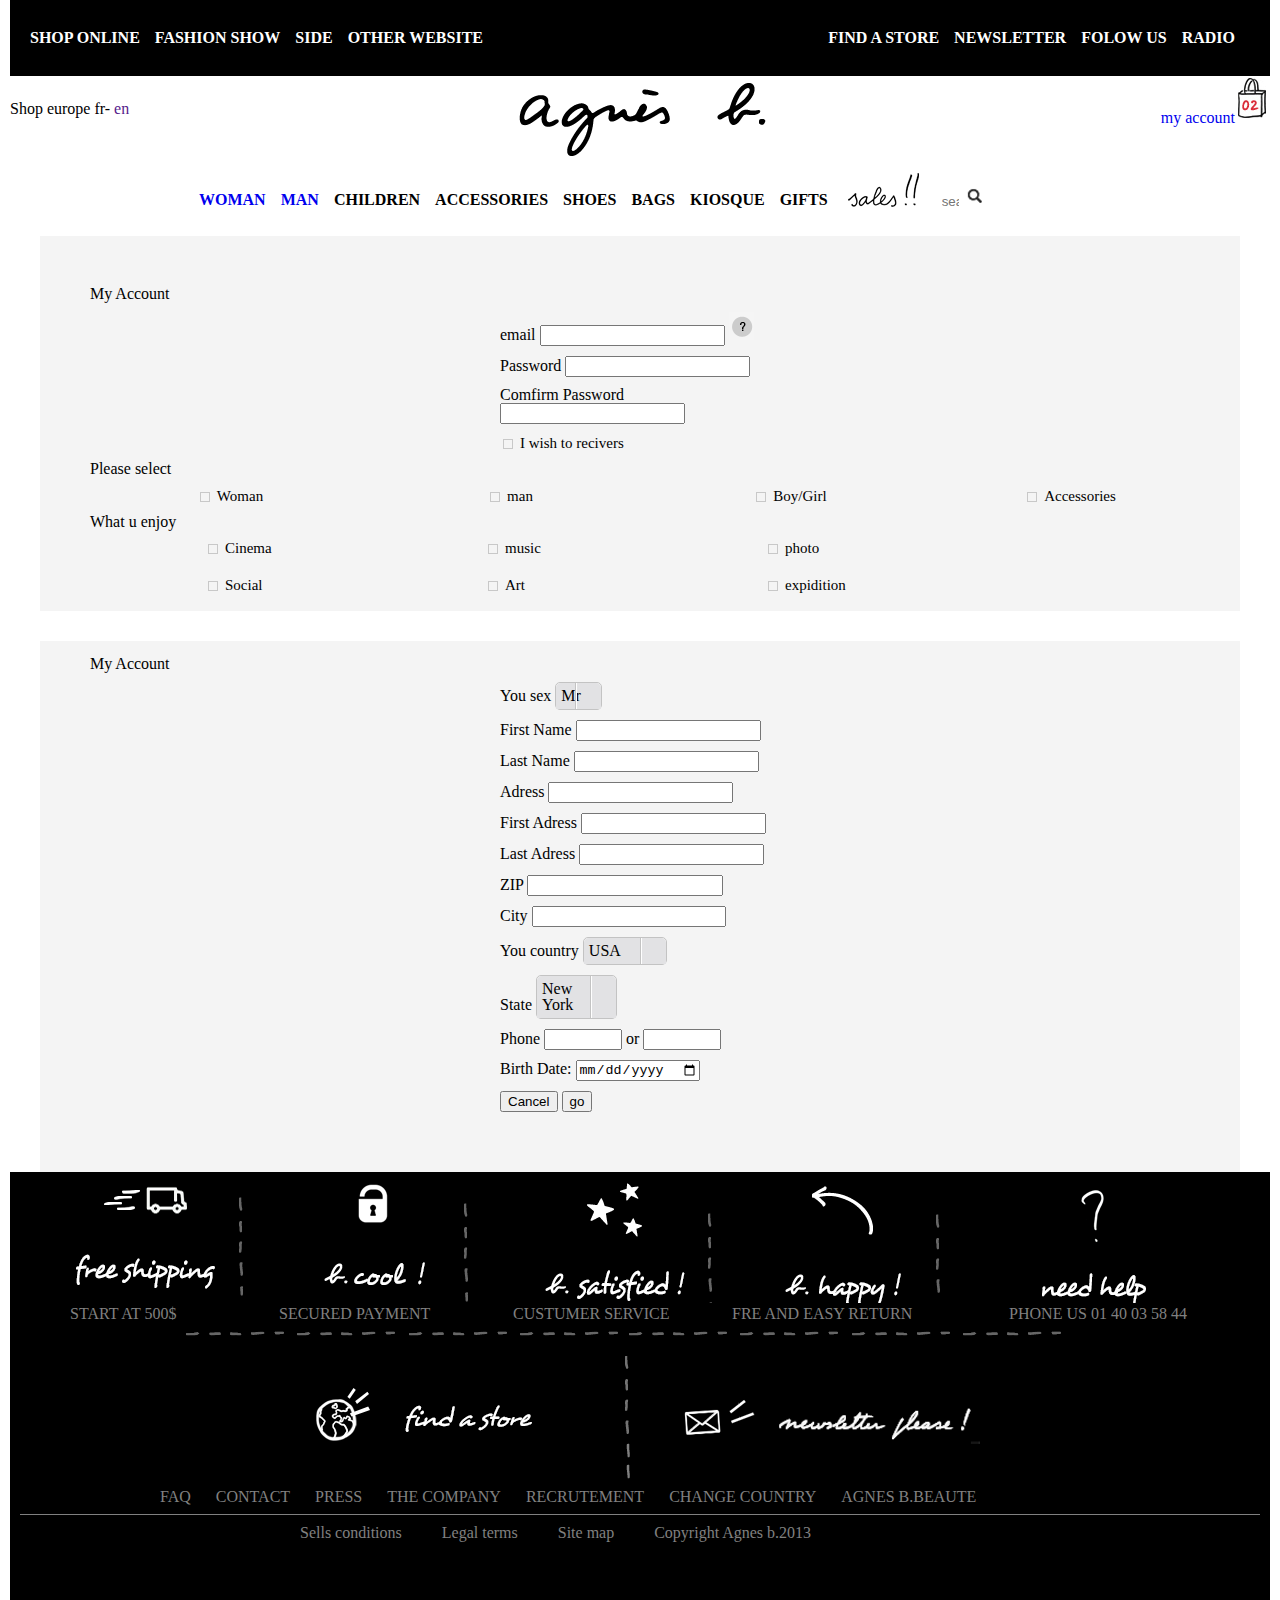
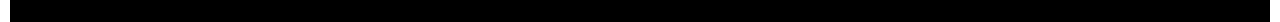
==== form.html @ 86dbea52 "form" ====
<!DOCTYPE html>
<html>
<head lang="en">
    <meta charset="UTF-8">
    <title></title>
    <link rel="stylesheet" href="css/styles.css">
    <link rel="stylesheet" href="css/dd.css"/>
    <script src="js/jquery.js"></script>
    <script src="js/jquery.dd.min.js"></script>
    <script src="js/jquery.bxslider.min.js"></script>
    <script src="js/scripts.js"></script>


</head>
<body>
<div class="wrapper">
    <div class="header">
        <div class="icontop">
            <div class="iconleft"><img src="images/iconlogo.png" alt=""/></div>
            <ul class="iconright">
                <li><img src="images/flogo.png" alt=""/></li>
                <li><img src="images/tlogo.png" alt=""/></li>
                <li><img src="images/plogo.png" alt=""/></li>
                <li><img src="images/vlogo.png" alt=""/></li>
                <li><img src="images/ilogo.png" alt=""/></li>
                <li class="xlogo"><img src="images/х.png" alt=""/></li>
            </ul>
        </div>
        <div class="top">
            <ul class="left top-href">
                <li><a href="ShopOnline.html">Shop online</a></li>
                <li>Fashion show</li>
                <li>Side</li>
                <li>Other website</li>
            </ul>
            <ul class="right">
                <li>Find a store</li>
                <li>Newsletter</li>
                <li class="FolowUs">Folow us</li>
                <li><a href="#">Radio</a></li>
            </ul>
            <div class="clear"></div>
        </div>
        <div class="midle">
            <div class="sector1"><p>Shop europe  fr- <a href="">en</a></p>
            <div class="block">
                <img src="images/rectungl.png" alt=""/>
                <div class="block1">
                    <a href="#" class="ablock1">France <img src="images/onlinemag.png" alt=""/></a><br/><br/>
                    <a href="#" class="ablock2">UK <img src="images/onlinemag.png" alt=""/></a><br/><br/>
                    <a href="#" class="ablock3">europe <img src="images/onlinemag.png" alt=""/></a><br/><br/>
                    <a href="#" class="ablock3">USA <img src="images/onlinemag.png" alt=""/></a><br/><br/>
                    <a href="#" class="ablock3">japan <img src="images/onlinemag.png" alt=""/></a><br/><br/>
                    <a href="#" class="ablock3">asia pacific <img src="images/onlinemag.png" alt=""/></a>
                </div>
            </div>
            </div>
            <div class="sector2"><a href="index.html"><img src="images/LOGO.png" /> </a></div>
            <div class="sector3"><a href="form.html">my account<img src="images/bucket.png"/></a>
                <div class="block2">
                    <img src="images/rectungl.png" alt=""/>
                    <div class="block3">
                        <table>
                            <tr>
                                <td>
                                    <img src="images/shirt.png" alt=""/>
                                </td>
                                <td class="tabletd">
                                    <p class="tablename">Shirt Tom Oppo</p></br>
                                    Size:L </br>
                                    Qte:1
                                </td>
                                <td class="tabletd1">
                                   <span> <p class="oldprice">100$</p><p class="newprice">50$</p></span><br/><br/><br/>
                                    <a href="">delete</a>
                                </td>
                            </tr>
                            <tr>
                                <td>
                                    <img src="images/shirt.png" alt=""/>
                                </td>
                                <td class="tabletd">
                                    <p class="tablename">shoes Amy</p></br>
                                    Size:34 </br>
                                    Qte:1
                                </td>
                                <td class="tabletd1">
                                    <span> <p class="oldprice"> </p><p class="newprice">85$</p></span><br/><br/><br/>
                                    <a href="">delete</a>
                                </td>
                            </tr>
                            <tr>
                                <td>Total</td>
                                <td ><p class="newprice">135$</p><br/>Free shiping start at 500$</td>
                            </tr>
                            <tr>
                                <td colspan="2" class="tablebutton">PROCEED TO CHECKOUT</td>
                            </tr>
                        </table>
                    </div>
                </div></div>

        </div>
        <div class="bot">
            <ul class="dropdown">
                <li><a href="/">Woman</a>
                    <ul class="dropdown-inside">

                <li><a href="/">New</a></li>
                <li><a href="/">Accessories</a></li>
                <li><a href="/">suits</a></li>
                <li><a href="/">Jackets</a></li>
                <li><a href="/">trousers</a></li>
                <li><a href="/">Shirts</a></li>
                <li><a href="/">Knitwear</a></li>
                <li><a href="/">T-Shirts</a></li>
                <li><a href="/">Bags</a></li>
                <li><a href="/">Shoes</a></li>
                <li><a href="/">Now in man</a></li>
                <li class="man1"><img src="images/manimg1.png" alt=""/></li>
                <li class="man2"><img src="images/manimg2.png" alt=""/></li>

            </ul>
                </li>
                <li class="dropdown-top"><a class="dropdown-top" href="/">Man</a>
                    <ul class="dropdown-inside">

                        <li><a href="/">New</a></li>
                        <li><a href="/">Accessories</a></li>
                        <li><a href="/">suits</a></li>
                        <li><a href="/">Jackets</a></li>
                        <li><a href="/">trousers</a></li>
                        <li><a href="/">Shirts</a></li>
                        <li><a href="/">Knitwear</a></li>
                        <li><a href="/">T-Shirts</a></li>
                        <li><a href="/">Bags</a></li>
                        <li><a href="/">Shoes</a></li>
                        <li><a href="/">Now in man</a></li>
                         <li class="man1"><img src="images/manimg1.png" alt=""/></li>
                          <li class="man2"><img src="images/manimg2.png" alt=""/></li>

                    </ul>
                </li>

                <li>Children</li>
                <li>Accessories</li>
                <li>Shoes</li>
                <li>Bags</li>
                <li>Kiosque</li>
                <li>Gifts</li>
                <li id="gift"><img  src="images/sales.png"/></li>
                <li id="search" ><form name="test" method="post" action="input1.php">
                                           <input type="text" size="1" placeholder="search" style="border: 0px none; margin: 0px -10px 0px 0px;"><button style="background: none repeat scroll 0% 0% white; border: 0px none;"><img src="images/find.png" alt=""/></button></form></li>
            </ul>
        </div>
    </div>
    <div class="content">

        <div class="MyAccount">
            My Account
            <form action="#" method="post">
                <div class="input-box">
                    <label for="email">email</label>
                    <input type="email" name="email" id="email"/>
                    <label for="email"><img src="images/qw.png" alt="" title="example@mail.com"/></label>
                </div>

                <div class="input-box">
                    <label for="pass">Password</label>
                    <input type="password" name="pass" id="pass"/>
                </div>
                <div class="input-box">
                    <label for="pass1">Comfirm Password</label>
                    <input type="password" name="pass1" id="pass1"/>
                </div>
                <div class="input-box">

                    <input type="checkbox" id="recivers" name="recivers" value="recivers" class="css-checkbox"/>
                    <label for="recivers" class="label_check css-label">I wish to recivers</label>
                </div>
              Please select
                <div class="select">
                <div class="input-box">

                    <input type="checkbox" id="woman" name="woman" value="Woman" class="css-checkbox"/>
                    <label for="woman" class="label_check css-label">Woman</label>
                </div>
                <div class="input-box">

                    <input type="checkbox" id="man" name="man" value="Man" class="css-checkbox"/>
                    <label for="man" class="label_check css-label">man</label>
                </div>
                <div class="input-box">

                    <input type="checkbox" id="Boy" name="Boy" value="Boy" class="css-checkbox"/>
                    <label for="Boy" class="label_check css-label">Boy/Girl</label>
                </div>
                <div class="input-box">

                    <input type="checkbox" id="Accessories" name="Accessories" value="Accessories" class="css-checkbox"/>
                    <label for="Accessories" class="label_check css-label">Accessories</label>
                </div>
                </div>
                What u enjoy
                <div class="select1">
                <div class="input-box">

                    <input type="checkbox" id="Cinema" name="Cinema" value="Cinema" class="css-checkbox"/>
                    <label for="Cinema" class="label_check css-label">Cinema</label>
                </div>
                <div class="input-box">

                    <input type="checkbox" id="music" name="music" value="music" class="css-checkbox"/>
                    <label for="music" class="label_check css-label">music</label>
                </div>
                <div class="input-box">

                    <input type="checkbox" id="photo" name="photo" value="photo" class="css-checkbox"/>
                    <label for="photo" class="label_check css-label">photo</label>
                </div>
                <div class="input-box">

                    <input type="checkbox" id="Social" name="Social" value="Social" class="css-checkbox"/>
                    <label for="Social" class="label_check css-label">Social</label>
                </div>
                <div class="input-box">

                    <input type="checkbox" id="Art" name="Art" value="Art" class="css-checkbox"/>
                    <label for="Art" class="label_check css-label">Art</label>
                </div>
                <div class="input-box">

                    <input type="checkbox" id="expidition" name="expidition" value="expidition" class="css-checkbox"/>
                    <label for="expidition" class="label_check css-label">expidition</label>
                </div>

                    </div>


        <br/>

           <p style="background: none repeat scroll 0% 0% #FFF;margin-top: 35px;height: 30px;width: 1200px;margin-left: -50px;"> </p>
                <p style="margin-top: 15px;">My Account</p>

                <div class="input-box">
                    <label for="sex">You sex</label>
                    <select name="sex" id="sex">
                        <option value="mr">Mr</option>
                        <option value="mrs">Mrs</option>
                    </select>
                </div>
                <div class="input-box">
                    <label for="Fname">First Name</label>
                    <input type="text" name="Fname" id="Fname"/>

                </div>
                <div class="input-box">
                    <label for="Lname">Last Name</label>
                    <input type="text" name="Lname" id="Lname"/>
                </div>
                <div class="input-box">
                    <label for="Adress">Adress</label>
                    <input type="text" name="Adress" id="Adress"/>
                </div>
                <div class="input-box">
                    <label for="FAdress">First Adress</label>
                    <input type="text" name="FAdress" id="FAdress"/>
                </div>
                <div class="input-box">
                    <label for="lAdress">Last Adress</label>
                    <input type="text" name="lAdress" id="lAdress"/>
                </div>
                <div class="input-box">
                    <label for="ZIP">ZIP</label>
                    <input type="text" name="ZIP" id="ZIP"/>
                </div>
                <div class="input-box">
                    <label for="City">City</label>
                    <input type="text" name="City" id="City"/>
                </div>
                <div class="input-box">
                    <label for="country">You country</label>
                    <select name="country" id="country">
                        <option value="mr">USA</option>
                        <option value="mrs">UKRAINE</option>
                    </select>
                </div>
                <div class="input-box">
                    <label for="State">State</label>
                    <select name="State" id="State">
                        <option value="NY">New York</option>
                        <option value="California">California</option>
                    </select>
                </div>
                <div class="input-box">
                    <label for="Phone">Phone</label>
                    <input type="text" name="Phone" id="Phone"/>
                    <label for="Phone1">or</label>
                    <input type="text" name="Phone1" id="Phone1"/>
                </div>
                <div class="input-box">
                    <p>Birth Date:  <input type="date" name="bday">
                </div>
                <div class="input-box">
                <input type="reset" value="Cancel"/>
                <input type="submit" value="go"/>
                    </div>
            </form>
        </div>




        <div id="popupWrapper">
            <div class="content">
                <a href="javascript:void(0)" id="closeMe">Close</a>
                <p>Паролі повинні бути одинаковими</p>

            </div>
        </div>

        

    <div class="footer" >
        <div class="top">
           <ul class="footermenu">
               <li> <a href="#"><img src="images/footer1.png" alt=""/> <br/><p class="fot1">START AT 500$</p></a>  </li>
               <li> <a href="#"><img src="images/footer2.png" alt=""/> <br/><p class="fot1 fot2">SECURED PAYMENT</p></a>  </li>
               <li> <a href="#"><img src="images/footer3.png" alt=""/> <br/><p class="fot1 fot2">CUSTUMER SERVICE</p></a>  </li>
               <li> <a href="#"><img src="images/footer4.png" alt=""/> <br/><p class="fot1 fot3">FRE AND EASY RETURN</p></a>  </li>
               <li> <a href="#"><img src="images/footer5.png" alt=""/> <br/><p>PHONE US 01 40 03 58 44</p></a>  </li>
               </ul>
        </div>
        <div class="middle"><img src="images/line.png" alt="" style="margin-left: 160px;"/><br/>
            <a href="#"><img src="images/footer6.png" style="margin-left: 270px;" alt=""/></a><a href="#"><img src="images/footer7.png" alt=""/></a>
        </div>
        <div class="bottom">
            <ul>
                <li><a href="#">FAQ</a></li>
                <li><a href="#">CONTACT</a></li>
                <li><a href="#">PRESS</a></li>
                <li><a href="#">THE COMPANY</a></li>
                <li><a href="#">RECRUTEMENT</a></li>
                <li><a href="#">CHANGE COUNTRY</a></li>
                <li><a href="#">AGNES B.BEAUTE</a></li>
            </ul>
        </div>
        <div class="fbot">
            <ul>
                <li><a href="#">Sells conditions</a></li>
                <li><a href="#">Legal terms</a></li>
                <li><a href="#">Site map</a></li>
                <li><a href="#">Copyright Agnes b.2013</a></li>
            </ul>
        </div>
        <div class="logobot">
            <img src="images/FOOTERlogo.png" alt=""/>
        </div>
    </div>
</div>
</body>
</html>
---- css/styles.css ----
html, body, div, span, applet, object, iframe,
h1, h2, h3, h4, h5, h6, p, blockquote, pre,
a, abbr, acronym, address, big, cite, code,
del, dfn, em, img, ins, kbd, q, s, samp,
small, strike, strong, sub, sup, tt, var,
b, u, i, center,
dl, dt, dd, ol, ul, li,
fieldset, form, label, legend,
table, caption, tbody, tfoot, thead, tr, th, td,
article, aside, canvas, details, embed,
figure, figcaption, footer, header, hgroup,
menu, nav, output, ruby, section, summary,
time, mark, audio, video {
    margin: 0;
    padding: 0;
    border: 0;
    font-size: 100%;
    font: inherit;
    vertical-align: baseline;
}
/* HTML5 display-role reset for older browsers */
article, aside, details, figcaption, figure,
footer, header, hgroup, menu, nav, section {
    display: block;
}
body {
    line-height: 1;
}
ol, ul {
    list-style: none;
}
blockquote, q {
    quotes: none;
}
blockquote:before, blockquote:after,
q:before, q:after {
    content: '';
    content: none;
}
table {
    border-collapse: collapse;
    border-spacing: 0;
}
a{
    text-decoration: none;
}

.wrapper{
    width:1260px;
    margin:0 auto;
}
.left{
    float:left;
}
.right{
    float:right;
}
.clear{
    clear: both;
    overflow: hidden;
    height: 0 !important;
    width: 0 !important;
}
.midle{
    height: 90px;
}
.bot{
    height: 70px;
}
.header .top {
    background: black;
    color: white;
    padding: 30px 20px;
}
.header .top li{
    float: left;
    margin-right: 15px;
    font-weight:bold;
    text-transform: uppercase;
}

.sector1{
    float: left;
    width: 25%;
    height: 85px;

  }
.sector1 p{
    margin-top: 25px;
}
.sector2{
      float: left;
    width: 50%;
    text-align: center;
  }
.sector3{
    float:  right;
    width: 25%;
    text-align: right;
    height: 85px;
      }
.header .bot li{
    float: left;
    margin-right: 15px;
    font-weight:bold;
    text-transform: uppercase;
    height: 44px;
    padding-top: 26px;
}
#gift{
    padding: 0px;
}
#search{
    padding-top: 18px;
    color: gray;
    font-size: 12px;  
}
.dropdown{
        margin-left: 15%;
}

.dropdown-inside li{
    padding-top: 0px !important;
    width: 875px;
    padding-left: 10px;
}
ul.dropdown li { position: relative; }

ul.dropdown-inside {
    position: absolute;
    display: none;
    margin-top: 10px;
    background: white;
    z-index: 2;
}

.top  a:visited{
    color:white;
}
.top  a{
    color:white;
}
.block1 a:visited{
    color:black;
}
.sector3 a:visited{
    color:black;
}
.bot a:visited{
    color:black;
}

.man1{
    float: right !important;
    margin-left: 150px !important;
    position: absolute !important;
    width: 364px;
    height: 342px;

}
.man2{
    float: right !important;
    margin-left: 514px;
    position: absolute !important;
}

.block{
    position: absolute;
        z-index: 3;
    display: none;
}
.block1{
    position: absolute;
    border: 1px solid rgba(171, 165, 165, 0.34);
    margin-top: -14px;
    z-index:  -1;
    margin-left: -5px;
    padding: 10px;
    width: 360px;
    background: white;
}
.block1 img{
    float: right;
}
.block2{
    z-index: 1;
    float: right;
    margin-top: 15px;
    position: relative;
    display: none;
}
.block2 img{
    margin-top: -12px;
    margin-left: 285px;
}
.block3{
    position: absolute;
    border: 1px solid rgba(171, 165, 165, 0.34);
    margin-top: -14px;
    z-index:  -1;
    margin-left: -5px;
    padding: 10px;
    width: 360px;
    background: white;
    text-align: left;

}
.block3 img{
    float: left;
    margin-left: 10px;
    padding: 2px;
}

.footer{
    background-color: #000;
    height: 430px;
    padding: 10px;
    width: 1240px;

}
.footermenu li{
    float: left;
    margin-left: 50px;
    text-align: center;
}
.footermenu a{
    color:gray;
    }

.bottom li{
    float: left;
    margin-left: 25px;
}
.bottom a {
    color: gray;
}

.bottom ul{
    margin-left: 115px;
}
.tabletd{
    float: left;
    padding-left: 25px;
    width: 150px;
    margin-bottom: 10px;
}
.tabletd1{
    float: left;
    padding-left: 25px;
    width: 85px;
}
.tablename{
    font-weight: bold;
}
.oldprice{
    text-decoration: line-through;
    float: left;
}
.newprice{
    font-weight: bold;
    color: red;
    float:right;
    margin-left: 10px;
}
.tablebutton{
    background: #000000;
    color: white;
    height: 30px;
    text-align: center;
    padding-top: 10px;
}
.fot1{
    float:left;
    }
.fot2{
    margin-left: -25px;
}
.fot3{
   margin-left: -40px;
}
.fbot{
    height: 25px;
    margin-left: 230px;
    padding: 10px;
        }
.fbot li{
    float: left;
    margin-left: 40px;
    color: gray;
}

.fbot li a{
        color: gray;
}
.logobot{
    text-align: center;
    width: 1250px;
}
.bottom{
    height: 25px;
    border-bottom: 1px solid gray;
}
.product1{
    width: 210px;
    text-align: center;
    height: 260px;
    float:left;
    margin-left: 85px;
}
.product{
    height: 550px;
}
.product1 img{
    height: 200px;

}
.activemenu a{
    font-size: 18px;
}

.dropdown li a:hover{
    border-bottom: 5px solid #F00;
    border-radius: 12em 0.5em/ 1em 1.5em;
}
.iconleft{
    float: left;
    margin-left: 120px;
}
.iconright{
    float: left;

}
.xlogo{
    margin-top: 0px !important;
    cursor: pointer;
}
.iconright li{
    float: left;
    margin-left: 80px;
    margin-top: 50px;
}
.icontop{
    height:122px;
    background: black;
    display: none;
}
.FolowUs{
    cursor: pointer;
}


.input-box{
    width: 280px;
    margin:10px auto;
}

input[type="checkbox"].css-checkbox + label.css-label {
    padding-left:20px;
    height:15px;
    display:inline-block;
    line-height:15px;
    font-size:15px;
    vertical-align:middle;
    cursor:pointer;
    background: url("../images/checkbox-unchecked.png") 0 0 no-repeat;
}
label.css-label {
    -webkit-touch-callout: none;
    -webkit-user-select: none;
    -khtml-user-select: none;
    -moz-user-select: none;
    -ms-user-select: none;
    user-select: none;
}
input[type="checkbox"].css-checkbox.checked + label.css-label {
    background: url("../images/checkbox-checked.png") 0 13px no-repeat;
}
input[type="checkbox"].css-checkbox:checked + label.css-label {
    background: url("../images/checkbox-checked.png") 0 0 no-repeat;
}

/* */
input[type="checkbox"].css-checkbox,
input[type="radio"].css-checkbox {
    display: inline-block;
    opacity: 0 !important;
    width: 0 !important;
    height: 0 !important;
    border:0 !important;
    line-height: 0 !important;
    overflow: hidden;
    position: absolute;
    left: -20px;
    /*   for ie8   */
    -ms-filter: "progid:DXImageTransform.Microsoft.Alpha(Opacity=0)";
    filter: progid:DXImageTransform.Microsoft.Alpha(Opacity=0);
}
.interactionWindow input[type="radio"].css-checkbox {top:0;}
input[type="radio"].css-checkbox + label.css-label {
    padding-left:24px;
    display:inline-block;
    cursor:pointer;
    background: url("../images/radio-uncheked.png") 0 -3px no-repeat;
    font-family: "Open Sans",sans-serif;
    font-weight: 300;
    font-size: 14px;
}
label.css-label {
    background:url("../images/radio-uncheked.png") 0 -3px no-repeat;
    -webkit-touch-callout: none;
    -webkit-user-select: none;
    -khtml-user-select: none;
    -moz-user-select: none;
    -ms-user-select: none;
    user-select: none;
}
input[type="radio"].css-checkbox.checked + label.css-label {
    background: url("../images/radio-cheked.png") 0 -3px no-repeat;
}
input[type="radio"].css-checkbox:checked + label.css-label {
    background: url("../images/radio-cheked.png") 0 -3px no-repeat;
}

#popupWrapper{
    position: fixed;
    top: 0;
    right: 0;
    bottom: 0;
    left: 0;
    background: rgba(74, 140, 62, 0.35);
    z-index:9999;
    display: none;
}

#popupWrapper .content{
    width: 250px;
    height: 250px;
    background: #ffffff;
    margin: 15% auto;
}


.MyAccount {
    background: none repeat scroll 0% 0% #F4F4F4;
    width: 1100px;
    margin: 0px auto;
    padding: 50px;
   }

.select .input-box{
    float: left;
}
#Phone{
    width: 70px;
}
#Phone1{
    width: 70px;
}
.select1 .input-box{
    float: left;
}
.select{
    width: 1200px;
    text-align: center;
}
.select1 {
    width: 870px;
    margin: 0px auto;
    height: 30px;
}

#ZIP{
    width: 188px;
}
#City{
    width: 186px;
}
---- css/dd.css ----
.borderRadius{-moz-border-radius:5px; border-radius:5px; }
.borderRadiusTp{-moz-border-radius:5px 5px 0 0; border-radius:5px 5px 0 0;}
.borderRadiusBtm{-moz-border-radius:0 0 5px 5px ; border-radius:0 0 5px 5px;}

.ddcommon {position:relative;display:-moz-inline-stack; zoom:1; display:inline-block; *display:inline; cursor:default;}
.ddcommon ul{padding:0;margin:0;}
.ddcommon ul li{list-style-type:none;}
.borderRadiusTp ul li:last-child{-moz-border-radius:0 0 5px 5px ; border-radius:0 0 5px 5px;border-bottom:0 none #c3c3c3; }
.borderRadiusBtm ul li:first-child{-moz-border-radius:5px 5px 0 0; border-radius:5px 5px 0 0 ;border-bottom:1 solid #c3c3c3; }

.ddcommon .disabled img, .ddcommon .disabled span, .ddcommon.disabledAll{
opacity: .5; /* standard: ff gt 1.5, opera, safari */
-ms-filter:"alpha(opacity=50)"; /* ie 8 */
filter:alpha(opacity=50); /* ie lt 7 */
-khtml-opacity:.5; /* safari 1.x */
-moz-opacity:.5; /* ff lt 1.5, netscape */
color:#999999;
}
.ddcommon .clear{clear:both}
.ddcommon .shadow{-moz-box-shadow:5px 5px 5px -5px #888888;-webkit-box-shadow:5px 5px 5px -5px #888888;box-shadow: 5px 5px 5px -5px #888888;}
.ddcommon input.text{color:#7e7e7e;padding:0 0 0 0; position:absolute; background:#fff; display:block; width:98%; height:98%; left:2px; top:0; border:none;}
.ddOutOfVision{position:relative; display:-moz-inline-stack; display:inline-block; zoom:1; *display:inline;}
.borderRadius .shadow{-moz-box-shadow:5px 5px 5px -5px #888888;-webkit-box-shadow:5px 5px 5px -5px #888888;box-shadow: 5px 5px 5px -5px #888888;}
.borderRadiusBtm .shadow{-moz-box-shadow:-5px -5px 5px -5px #888888;-webkit-box-shadow:-5px -5px 5px -5px #888888;box-shadow: -5px -5px 5px -5px #888888}
.borderRadiusTp .border, .borderRadius .border{-moz-border-radius:0 0 5px 5px ; border-radius:0 0 5px 5px;}
.borderRadiusBtm .border{-moz-border-radius:5px 5px 0 0; border-radius:5px 5px 0 0;}
img.fnone{float:none !important}
.ddcommon .divider{width:0; height:100%; position:absolute;}
.ddcommon .ddArrow{display:inline-block; position:absolute; top:50%; right:4px;}
.ddcommon .ddArrow:hover{background-position:0 100%;}
.ddcommon .ddTitle{padding:0; position:relative; display:inline-block; width:100%}
.ddcommon .ddTitle .ddTitleText{display:block;}
.ddcommon .ddTitle .ddTitleText .ddTitleText{padding:0;}
.ddcommon .ddTitle .description{display:block;}
.ddcommon .ddTitle .ddTitleText img{position:relative; vertical-align:middle; float:left}
.ddcommon .ddChild{position:absolute;display:none;width:100%;overflow-y:auto; overflow-x:hidden; zoom:1; z-index:9999}
.ddcommon .ddChild li{clear:both;}
.ddcommon .ddChild li .description{display:block;}
.ddcommon .ddChild li img{border:0 none; position:relative;vertical-align:middle;float:left}
.ddcommon .ddChild li.optgroup{padding:0;}
.ddcommon .ddChild li.optgroup .optgroupTitle{padding:0 5px; font-weight:bold; font-style:italic}
.ddcommon .ddChild li.optgroup ul li{padding:5px 5px 5px 15px}
.ddcommon .noBorderTop{border-top:none 0  !important; padding:0; margin:0;}

/*************** default theme **********************/
.dd{border:1px solid #c3c3c3;}
.dd .divider{border-left:1px solid #c3c3c3; border-right:1px solid #fff;; right:24px;}
.dd .ddArrow{width:16px;height:16px; margin-top:-8px; background:url(../../images/msdropdown/skin1/dd_arrow.gif) no-repeat;}
.dd .ddArrow:hover{background-position:0 100%;}
.dd .ddTitle{color:#000;background:#e2e2e4 url(../../images/msdropdown/skin1/title-bg.gif) repeat-x left top;}
.dd .ddTitle .ddTitleText{padding:5px 20px 5px 5px;}
.dd .ddTitle .ddTitleText .ddTitleText{padding:0;}
.dd .ddTitle .description{font-size:12px; color:#666}
.dd .ddTitle .ddTitleText img{padding-right:5px;}
.dd .ddChild{border:1px solid #c3c3c3; background-color:#fff; left:-1px;}
.dd .ddChild li{padding:5px; background-color:#fff; border-bottom:1px solid #c3c3c3;}
.dd .ddChild li .description{color:#666;}
.dd .ddChild li .ddlabel{color:#333;}
.dd .ddChild li.hover{background-color:#f2f2f2}
.dd .ddChild li img{padding:0 6px 0 0;}
.dd .ddChild li.optgroup{padding:0;}
.dd .ddChild li.optgroup .optgroupTitle{padding:0 5px; font-weight:bold; font-style:italic}
.dd .ddChild li.optgroup ul li{padding:5px 5px 5px 15px}
.dd .ddChild li.selected{background-color:#d5d5d5; color:#000;}
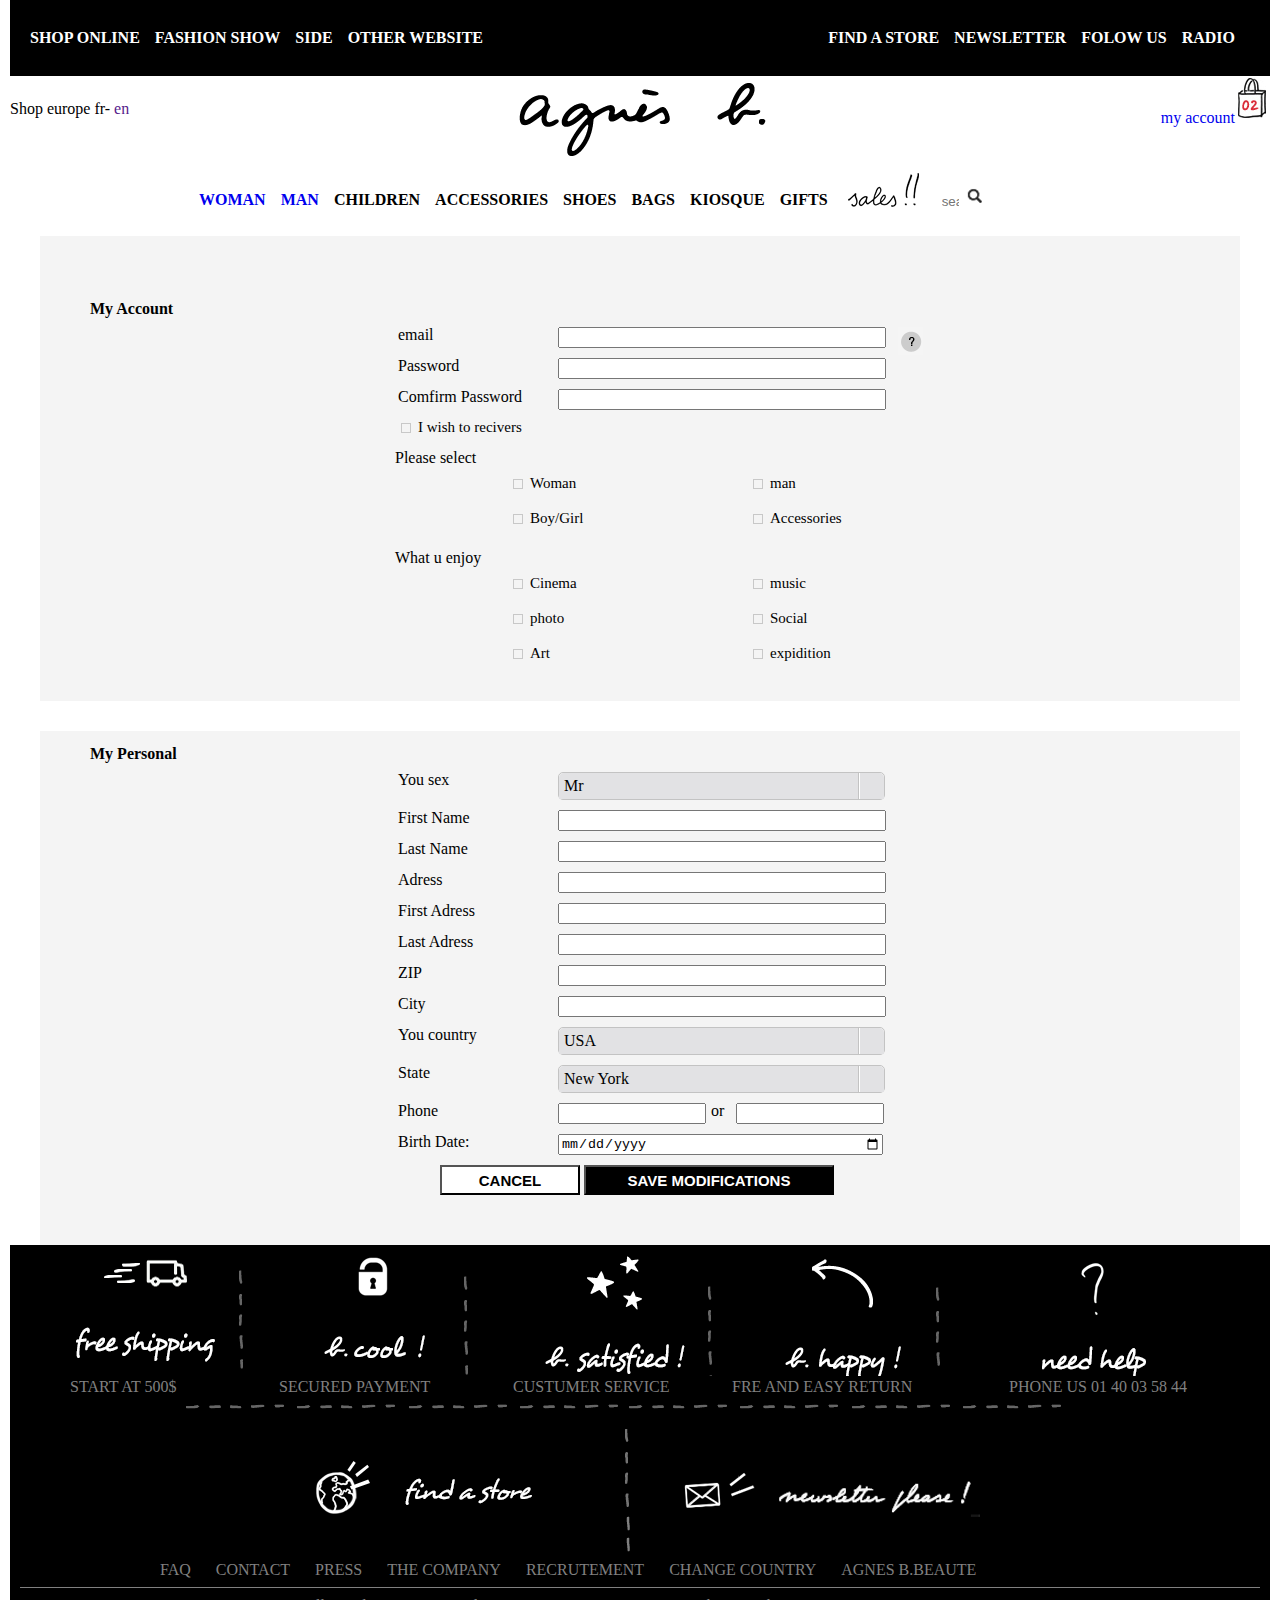
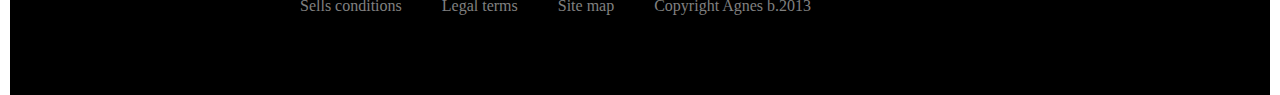
==== commit 59eb21d9: "form" ====
--- a/form.html
+++ b/form.html
@@ -157,29 +157,30 @@
     <div class="content">
 
         <div class="MyAccount">
-            My Account
+            <p style="margin-top: 15px; font-weight: bold"> My Account</p>
             <form action="#" method="post">
                 <div class="input-box">
                     <label for="email">email</label>
-                    <input type="email" name="email" id="email"/>
-                    <label for="email"><img src="images/qw.png" alt="" title="example@mail.com"/></label>
+                    <input type="email" name="email" id="email" class="WidthText"/>
+                    <label for="email" style="width: 0px;float: right"><img src="images/qw.png" alt="" title="example@mail.com"/></label>
                 </div>
 
                 <div class="input-box">
                     <label for="pass">Password</label>
-                    <input type="password" name="pass" id="pass"/>
+                    <input type="password" name="pass" id="pass" class="WidthText"/>
                 </div>
                 <div class="input-box">
                     <label for="pass1">Comfirm Password</label>
-                    <input type="password" name="pass1" id="pass1"/>
+                    <input type="password" name="pass1" id="pass1" class="WidthText"/>
                 </div>
                 <div class="input-box">
 
                     <input type="checkbox" id="recivers" name="recivers" value="recivers" class="css-checkbox"/>
                     <label for="recivers" class="label_check css-label">I wish to recivers</label>
                 </div>
-              Please select
+
                 <div class="select">
+                    <p>Please select</p>
                 <div class="input-box">
 
                     <input type="checkbox" id="woman" name="woman" value="Woman" class="css-checkbox"/>
@@ -201,8 +202,9 @@
                     <label for="Accessories" class="label_check css-label">Accessories</label>
                 </div>
                 </div>
-                What u enjoy
+
                 <div class="select1">
+                    <p>What u enjoy</p>
                 <div class="input-box">
 
                     <input type="checkbox" id="Cinema" name="Cinema" value="Cinema" class="css-checkbox"/>
@@ -240,7 +242,7 @@
         <br/>
 
            <p style="background: none repeat scroll 0% 0% #FFF;margin-top: 35px;height: 30px;width: 1200px;margin-left: -50px;"> </p>
-                <p style="margin-top: 15px;">My Account</p>
+                <p style="margin-top: 15px; font-weight: bold">My Personal</p>
 
                 <div class="input-box">
                     <label for="sex">You sex</label>
@@ -251,32 +253,32 @@
                 </div>
                 <div class="input-box">
                     <label for="Fname">First Name</label>
-                    <input type="text" name="Fname" id="Fname"/>
+                    <input type="text" name="Fname" id="Fname" class="WidthText"/>
 
                 </div>
                 <div class="input-box">
                     <label for="Lname">Last Name</label>
-                    <input type="text" name="Lname" id="Lname"/>
+                    <input type="text" name="Lname" id="Lname" class="WidthText"/>
                 </div>
                 <div class="input-box">
                     <label for="Adress">Adress</label>
-                    <input type="text" name="Adress" id="Adress"/>
+                    <input type="text" name="Adress" id="Adress" class="WidthText"/>
                 </div>
                 <div class="input-box">
                     <label for="FAdress">First Adress</label>
-                    <input type="text" name="FAdress" id="FAdress"/>
+                    <input type="text" name="FAdress" id="FAdress" class="WidthText"/>
                 </div>
                 <div class="input-box">
                     <label for="lAdress">Last Adress</label>
-                    <input type="text" name="lAdress" id="lAdress"/>
+                    <input type="text" name="lAdress" id="lAdress" class="WidthText"/>
                 </div>
                 <div class="input-box">
                     <label for="ZIP">ZIP</label>
-                    <input type="text" name="ZIP" id="ZIP"/>
+                    <input type="text" name="ZIP" id="ZIP" class="WidthText"/>
                 </div>
                 <div class="input-box">
                     <label for="City">City</label>
-                    <input type="text" name="City" id="City"/>
+                    <input type="text" name="City" id="City" class="WidthText"/>
                 </div>
                 <div class="input-box">
                     <label for="country">You country</label>
@@ -295,15 +297,16 @@
                 <div class="input-box">
                     <label for="Phone">Phone</label>
                     <input type="text" name="Phone" id="Phone"/>
-                    <label for="Phone1">or</label>
+                    <label for="Phone1" style="width: 25px;margin-left: 5px">or</label>
                     <input type="text" name="Phone1" id="Phone1"/>
                 </div>
                 <div class="input-box">
-                    <p>Birth Date:  <input type="date" name="bday">
-                </div>
-                <div class="input-box">
-                <input type="reset" value="Cancel"/>
-                <input type="submit" value="go"/>
+                    <label for="bday">Birth Date:</label>
+                    <input type="date" name="bday" id="bday" class="WidthText">
+                </div>
+                <div class="input-box" style="width: 400px;margin: 0px auto;">
+                <input type="reset" value="CANCEL" class="resetbutton"/>
+                <input type="submit" value="SAVE MODIFICATIONS" class="goButton"/>
                     </div>
             </form>
         </div>
--- a/css/styles.css
+++ b/css/styles.css
@@ -350,8 +350,8 @@
 
 
 .input-box{
-    width: 280px;
-    margin:10px auto;
+    margin: 10px 28%;
+    width: 500px;
 }
 
 input[type="checkbox"].css-checkbox + label.css-label {
@@ -371,6 +371,7 @@
     -moz-user-select: none;
     -ms-user-select: none;
     user-select: none;
+
 }
 input[type="checkbox"].css-checkbox.checked + label.css-label {
     background: url("../images/checkbox-checked.png") 0 13px no-repeat;
@@ -448,30 +449,58 @@
    }
 
 .select .input-box{
-    float: left;
+    width: 10px;
+    float: left;
+    margin: 10px 115px;
 }
 #Phone{
-    width: 70px;
+    width:140px;
+    float: left;
 }
 #Phone1{
-    width: 70px;
+    width: 140px;
 }
 .select1 .input-box{
-    float: left;
+    width: 10px;
+    float: left;
+    margin: 10px 115px;
 }
 .select{
-    width: 1200px;
-    text-align: center;
-}
+    width: 490px;
+    margin: 40px auto 0px;
+    height: 100px;
+}
+
 .select1 {
-    width: 870px;
-    margin: 0px auto;
+    width: 490px;
+    margin: 0px auto 0px;
+    height: 100px;
+}
+
+
+.WidthText{
+    width: 320px;
+}
+
+label {
+    width: 160px;
+    float: left;
+}
+
+#sex_msdd,#country_msdd,#State_msdd{
+    width: 325px !important;
+}
+.resetbutton{
+    background: white;
+    color: black;
+    font-weight: bold;
+    width: 140px;
     height: 30px;
-}
-
-#ZIP{
-    width: 188px;
-}
-#City{
-    width: 186px;
-}+    font-size: 15px;
+}
+.goButton{background: none repeat scroll 0% 0% black;
+color: white;
+font-weight: bold;
+width: 250px;
+height: 30px;
+font-size:15px ;}